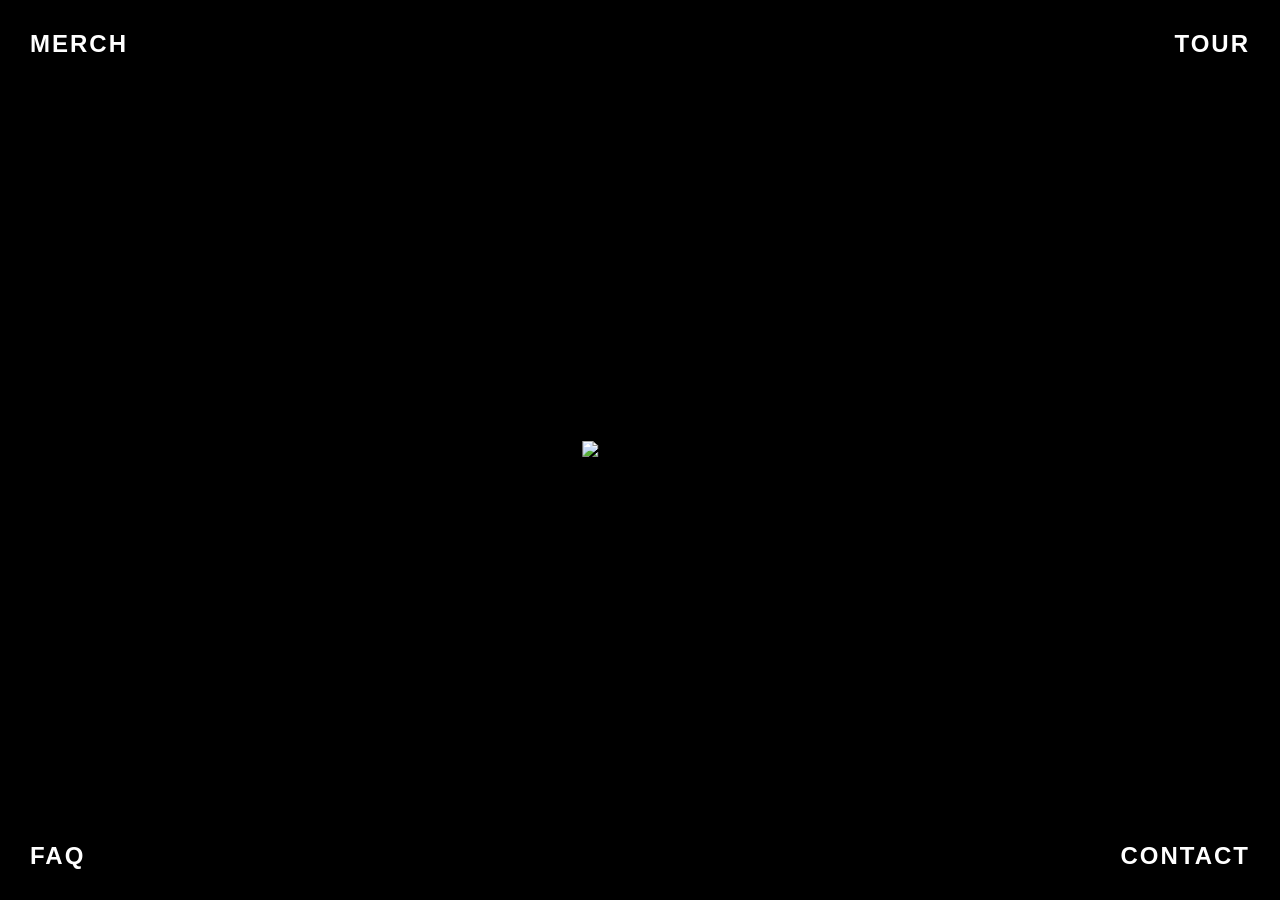
==== layouts/index.html @ 65596fb0 "first commit" ====
<!DOCTYPE html>
<html lang="en">
<head>
    <meta charset="UTF-8">
    <meta name="viewport" content="width=device-width, initial-scale=1.0">
    <title>95 Dogs</title>
    <style>
        * {
            margin: 0;
            padding: 0;
            box-sizing: border-box;
        }

        body {
            font-family: 'Arial', sans-serif;
            overflow: hidden;
            background: #000;
        }

        #animation-container {
            position: fixed;
            top: 0;
            left: 0;
            width: 100vw;
            height: 100vh;
            display: flex;
            justify-content: center;
            align-items: center;
            background: #000;
            z-index: 9999;
        }

        .flash-white {
            animation: flashWhite 0.5s ease-in-out;
        }

        @keyframes flashWhite {
            0% { background: #000; }
            50% { background: #fff; }
            100% { background: #000; }
        }

        #logo {
            position: absolute;
            top: 50%;
            left: 50%;
            transform: translate(-50%, -50%);
            max-width: 400px;
            max-height: 400px;
            cursor: pointer;
            z-index: 10;
            opacity: 0;
        }

        #logo.visible {
            opacity: 1;
        }

        .corner-nav {
            position: fixed;
            font-size: 24px;
            color: #fff;
            cursor: pointer;
            text-decoration: none;
            font-weight: bold;
            letter-spacing: 2px;
            z-index: 5;
            opacity: 0;
            transition: opacity 0.3s ease;
        }

        .corner-nav:hover {
            opacity: 1 !important;
        }

        #merch {
            top: 30px;
            left: 30px;
        }

        #tour {
            top: 30px;
            right: 30px;
        }

        #faq {
            bottom: 30px;
            left: 30px;
        }

        #contact {
            bottom: 30px;
            right: 30px;
        }

        .corner-nav.bright {
            opacity: 1;
        }

        .corner-nav.dim {
            opacity: 0.05;
        }
    </style>
</head>
<body>
    <div id="animation-container">
        <img id="logo" src="/img/funny.png" alt="95 Dogs Logo">
        
        <a href="/merch" id="merch" class="corner-nav">MERCH</a>
        <a href="/tour" id="tour" class="corner-nav">TOUR</a>
        <a href="/faq" id="faq" class="corner-nav">FAQ</a>
        <a href="/contact" id="contact" class="corner-nav">CONTACT</a>
    </div>

    <script>
        const container = document.getElementById('animation-container');
        const logo = document.getElementById('logo');
        const cornerNavs = document.querySelectorAll('.corner-nav');

        // Animation sequence
        setTimeout(() => {
            // Flash white at 0.5s
            container.classList.add('flash-white');
            
            setTimeout(() => {
                container.classList.remove('flash-white');
                // Show logo
                logo.classList.add('visible');
                
                // Show corner words at full brightness
                cornerNavs.forEach(nav => {
                    nav.classList.add('bright');
                });

                // After 1 second, dim the corner words to 5% opacity
                setTimeout(() => {
                    cornerNavs.forEach(nav => {
                        nav.classList.remove('bright');
                        nav.classList.add('dim');
                    });
                }, 1000);
            }, 500);
        }, 500);

        // Logo click handler
        logo.addEventListener('click', () => {
            window.location.href = '/content';
        });
    </script>
</body>
</html>
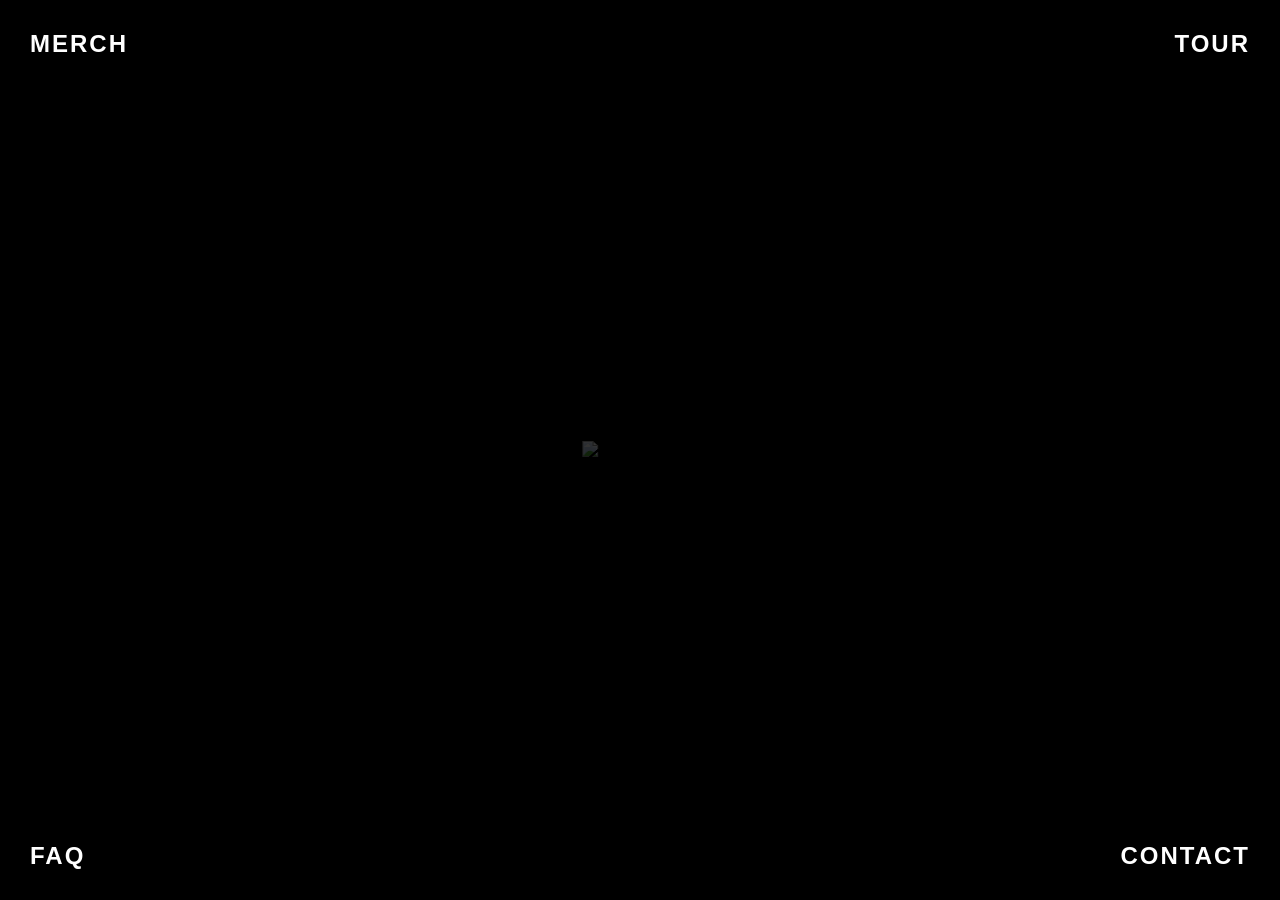
==== commit 8df442c7: "updated opacities" ====
--- a/layouts/index.html
+++ b/layouts/index.html
@@ -50,10 +50,15 @@
             cursor: pointer;
             z-index: 10;
             opacity: 0;
+            transition: opacity 0.3s ease;
         }
 
         #logo.visible {
-            opacity: 1;
+            opacity: 0.2;
+        }
+
+        #logo:hover {
+            opacity: 1 !important;
         }
 
         .corner-nav {
@@ -98,18 +103,18 @@
         }
 
         .corner-nav.dim {
-            opacity: 0.05;
+            opacity: 0.2;
         }
     </style>
 </head>
 <body>
     <div id="animation-container">
-        <img id="logo" src="/img/funny.png" alt="95 Dogs Logo">
+        <img id="logo" src="/95dogs/img/funny.png" alt="95 Dogs Logo">
         
-        <a href="/merch" id="merch" class="corner-nav">MERCH</a>
-        <a href="/tour" id="tour" class="corner-nav">TOUR</a>
-        <a href="/faq" id="faq" class="corner-nav">FAQ</a>
-        <a href="/contact" id="contact" class="corner-nav">CONTACT</a>
+        <a href="/95dogs/merch" id="merch" class="corner-nav">MERCH</a>
+        <a href="/95dogs/tour" id="tour" class="corner-nav">TOUR</a>
+        <a href="/95dogs/faq" id="faq" class="corner-nav">FAQ</a>
+        <a href="/95dogs/contact" id="contact" class="corner-nav">CONTACT</a>
     </div>
 
     <script>
@@ -144,7 +149,7 @@
 
         // Logo click handler
         logo.addEventListener('click', () => {
-            window.location.href = '/content';
+            window.location.href = '/95dogs/content';
         });
     </script>
 </body>
